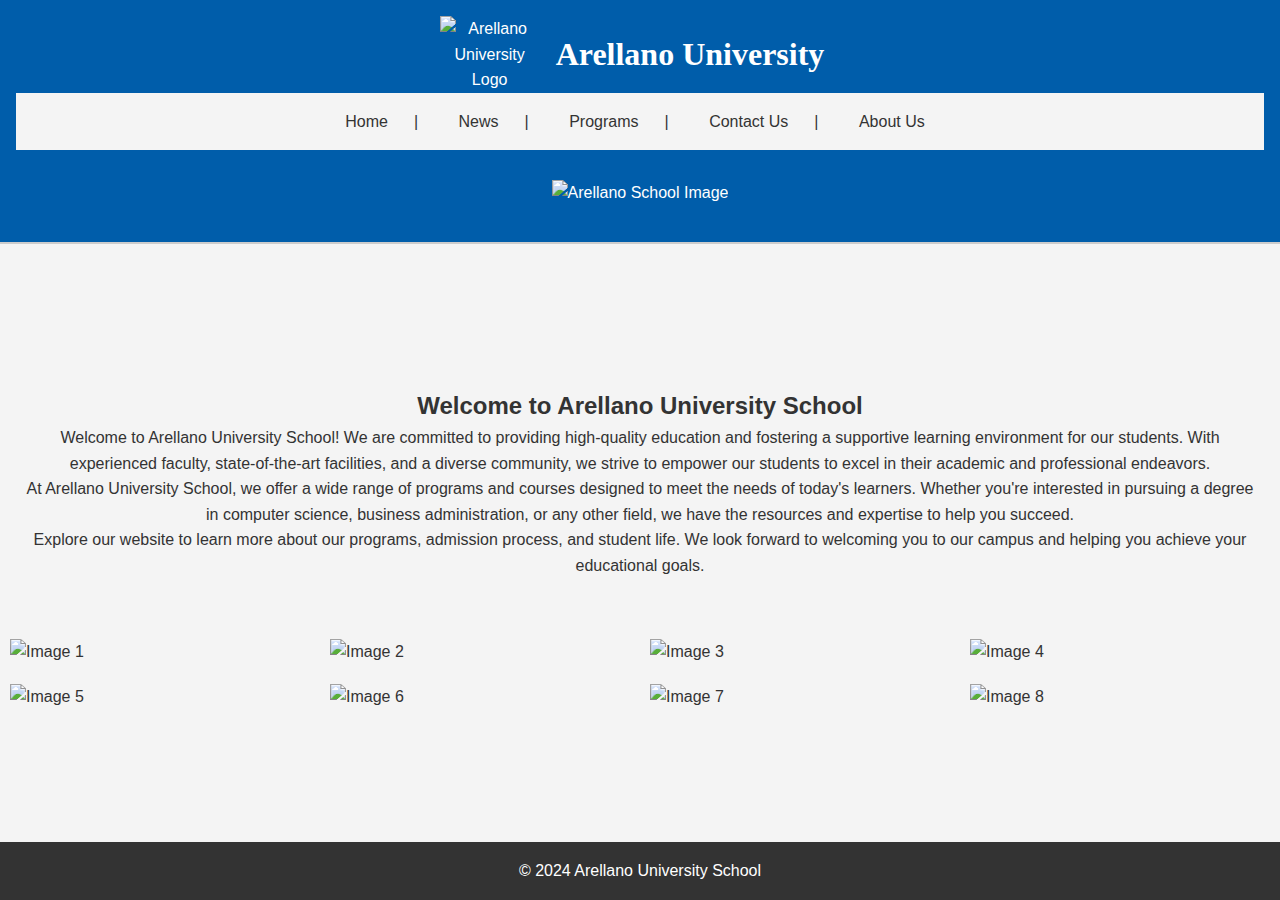
==== index.html @ 7dd811c3 "Update index.html" ====
<!DOCTYPE html>
<html lang="en">
<head>
    <meta charset="UTF-8">
    <meta name="viewport" content="width=device-width, initial-scale=1.0">
    <title>Arellano University Home Page</title>
    <link rel="stylesheet" href="Home Design.css"> <!-- Link to your CSS file -->
    <style>
        /* Add this CSS to ensure all images have the same size */
        .image-container {
            width: calc(25% - 20px); /* Adjust the width of each image container */
            margin: 10px;
        }

        .image-container img {
            width: 100%; /* Ensure the image takes up the entire width of its container */
            height: 100%; /* Ensure the image takes up the entire height of its container */
            object-fit: cover; /* Ensure the image covers the entire container without stretching */
        }

        /* Add animation for navigation links */
        nav ul li a {
            display: inline-block;
            color: #333;
            text-decoration: none;
            padding: 0.5rem 1rem;
            transition: color 0.3s ease; /* Add transition effect for color change */
        }

        nav ul li a:hover {
            color: #005daa; /* Change color on hover */
        }

        /* Animation for navigation link */
        nav ul li a {
            display: inline-block;
            color: #333; /* Change the text color of the navigation links */
            text-decoration: none;
            padding: 0.5rem 1rem;
            transition: color 0.3s ease; /* Add transition effect for color change */
        }

        nav ul li a:hover {
            color: #005daa; /* Change color on hover */
        }
    </style>
</head>
<body>
    <div class="wrapper">
        <header>
            <div class="header-inner">
                <div class="logo">
                    <img src="C:\Users\Guiller_Olario2024\Downloads\Arellano University_files\Arellano_University_New_Logo.png" alt="Arellano University Logo">
                </div>
                <div class="university-name">
                    <h1>Arellano University</h1>
                </div>
            </div>
            <nav>
                <ul>
                    <li><a href="file:///C:/Users/Guiller_Olario2024/OneDrive/Visual%20Studio%20Code/index.html">Home</a></li>
                    <li><a href="file:///C:/Users/Guiller_Olario2024/OneDrive/Visual%20Studio%20Code/News%20HTML.html">News</a></li>
                    <li><a href="file:///C:/Users/Guiller_Olario2024/OneDrive/Visual%20Studio%20Code/Program%20HTML.html">Programs</a></li>
                    <li><a href="file:///C:/Users/Guiller_Olario2024/OneDrive/Visual%20Studio%20Code/Contact%20us%20HTML.html">Contact Us</a></li>
                    <li><a href="file:///C:/Users/Guiller_Olario2024/OneDrive/Visual%20Studio%20Code/About%20us%20HTML.html">About Us</a></li>
                </ul>
            </nav>
            <div class="school-image">
                <img src="C:\Users\Guiller_Olario2024\Downloads\Arellano University Jose Abad St. Image.jpg" alt="Arellano School Image">
            </div>
        </header>
        <main>
            <div class="main-content">
                <div class="content-container">
                    <h2>Welcome to Arellano University School</h2>
                    <p>Welcome to Arellano University School! We are committed to providing high-quality education and fostering a supportive learning environment for our students. With experienced faculty, state-of-the-art facilities, and a diverse community, we strive to empower our students to excel in their academic and professional endeavors.</p>
                    <p>At Arellano University School, we offer a wide range of programs and courses designed to meet the needs of today's learners. Whether you're interested in pursuing a degree in computer science, business administration, or any other field, we have the resources and expertise to help you succeed.</p>
                    <p>Explore our website to learn more about our programs, admission process, and student life. We look forward to welcoming you to our campus and helping you achieve your educational goals.</p>
                </div>
            </div>
            <div class="image-grid"> 
                <div class="image-container">
                    <img src="https://www.panaynews.net/wp-content/uploads/2020/02/Arellano-University-Lady-Chiefs-1030x580.jpg" alt="Image 1">
                </div>
                <div class="image-container">
                    <img src="https://i.ytimg.com/vi/GEjh2h14aQo/maxresdefault_live.jpg" alt="Image 2">
                </div>
                <div class="image-container">
                    <img src="https://upload.wikimedia.org/wikipedia/commons/thumb/e/eb/Jose_Abad_Santos_Campus%2C_Arellano_University_in_Pasay19.jpg/400px-Jose_Abad_Santos_Campus%2C_Arellano_University_in_Pasay19.jpg" alt="Image 3">
                </div>
                <div class="image-container">
                    <img src="https://2.bp.blogspot.com/-De8IpN0fcZo/XIe8QJij4gI/AAAAAAAAMFM/eM7BX8snQ1wS-7LJyfFkcedRj0oORXBUACLcBGAs/s1600/IMG20190219113017.jpg" alt="Image 4">
                </div>

                <!-- New set of images -->
                <div class="image-container">
                    <img src="https://mcgonzaga.files.wordpress.com/2013/07/lb-au-nu.jpg" alt="Image 5">
                </div>
                <div class="image-container">
                    <img src="https://i.ytimg.com/vi/q8jA8HFfuw0/hqdefault.jpg" alt="Image 6">
                </div>
                <div class="image-container">
                    <img src="https://sa.kapamilya.com/absnews/abscbnnews/media/2017/sports/02/14/021417_arel.jpg" alt="Image 7">
                </div>
                <div class="image-container">
                    <img src="https://victory.org.ph/wp-content/uploads/2017/11/IMG_6479.jpg" alt="Image 8">
                </div>
            </div>
        </main>
        <footer>
            <p>&copy; 2024 Arellano University School</p>
        </footer>
    </div>
</body>
</html>
---- Home Design.css ----
/* styles.css */

/* Reset default margin and padding */
* {
    margin: 0;
    padding: 0;
    box-sizing: border-box;
}

body {
    font-family: Arial, sans-serif;
    line-height: 1.6;
    background-color: #f4f4f4;
    color: #333;
    margin: 0; /* Add to reset default margin */
}

.wrapper {
    min-height: 100vh; /* Ensure the wrapper takes up the full height of the viewport */
    display: flex;
    flex-direction: column; /* Stack the child elements vertically */
    justify-content: space-between; /* Vertically space the header and footer */
}

header {
    background-color: #005daa;
    color: #fff;
    text-align: center;
    padding: 1rem;
    border-bottom: 2px solid #ccc; /* Add a gray border line at the bottom of the header */
}

.header-inner {
    display: flex;
    justify-content: center; /* Center align horizontally */
    align-items: center;
}

.logo img {
    max-width: 100px; /* Adjust the maximum width as needed */
    height: auto;
}

.university-name {
    background-color: #005daa; /* Change the background color to blue */
    color: #fff; /* Change the text color to white */
    padding: 0.5rem 1rem; /* Add padding to improve readability */
    font-family: "Times New Roman", Times, serif; /* Specify Times New Roman font */
}

nav {
    background-color: #f4f4f4; /* Change the background color of the navigation bar */
    color: #333; /* Change the text color of the navigation links */
    text-align: center;
    padding: 0.5rem;
}

nav ul {
    list-style-type: none;
    padding: 0;
}

nav ul li {
    display: inline;
    margin-right: 10px; /* Add some space between the navigation links */
}

nav ul li:not(:last-child)::after {
    content: "|"; /* Add the vertical bar between navigation links */
    margin: 0 10px; /* Add spacing around the vertical bar */
    color: #333; /* Color of the vertical bar */
}

nav ul li a {
    display: inline-block;
    color: #333; /* Change the text color of the navigation links */
    text-decoration: none;
    padding: 0.5rem 1rem;
    transition: background-color 0.3s ease;
}

nav ul li a:hover {
    background-color: #ddd; /* Change the background color of the navigation links on hover */
}

.main {
    flex: 1; /* Make the main content take up remaining space */
    text-align: center; /* Center-align the content */
    padding: 2rem;
}

footer {
    background-color: #333;
    color: #fff;
    text-align: center;
    padding: 1rem;
}

.school-image {
    background-image: url('https://edugistportal.com/wp-content/uploads/2022/12/Arellano-University.png'); /* Replace 'your-background-image.jpg' with the path to your background image */
    background-size: cover;
    background-repeat: no-repeat;
    background-position: center;
    text-align: center; /* Center-align the image */
    margin-top: 10px; /* Adjust the top margin as needed */
    padding: 20px; /* Add padding to the image container */
}

.school-image img {
    max-width: 100%; /* Ensure the image doesn't exceed its container width */
    max-height: 300px; /* Set a maximum height for the image */
    height: auto; /* Maintain aspect ratio */
}

.image-grid {
    display: flex;
    flex-wrap: wrap;
    justify-content: center;
    margin-top: 30px; /* Adjust the top margin as needed */
}

.image-container {
    width: calc(25% - 20px); /* Adjust the width of each image container */
    margin: 10px;
}

.image-container img {
    max-width: 100%;
    height: auto;
    display: block;
}

.main-content {
    display: flex;
    justify-content: center;
    align-items: center;
    height: 100%;
}

.content-container {
    text-align: center;
    padding: 20px;
}
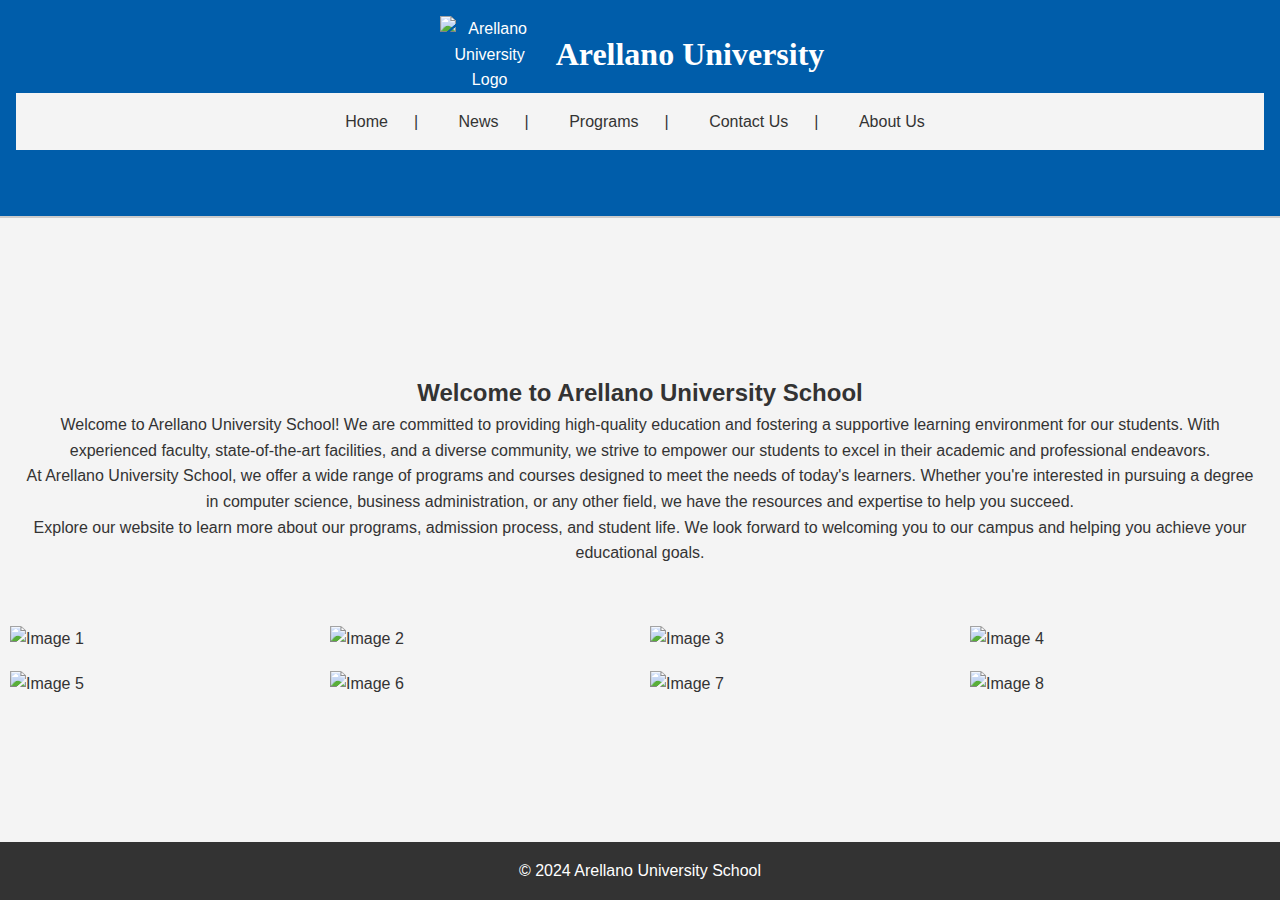
==== commit da3eb172: "Update index.html" ====
--- a/index.html
+++ b/index.html
@@ -50,7 +50,7 @@
         <header>
             <div class="header-inner">
                 <div class="logo">
-                    <img src="C:\Users\Guiller_Olario2024\Downloads\Arellano University_files\Arellano_University_New_Logo.png" alt="Arellano University Logo">
+                    <img src="https://topservelms.com/gradschool/pluginfile.php/1/core_admin/logocompact/300x300/1610207848/au-logo-smaller.png" alt="Arellano University Logo">
                 </div>
                 <div class="university-name">
                     <h1>Arellano University</h1>
@@ -66,7 +66,7 @@
                 </ul>
             </nav>
             <div class="school-image">
-                <img src="C:\Users\Guiller_Olario2024\Downloads\Arellano University Jose Abad St. Image.jpg" alt="Arellano School Image">
+                
             </div>
         </header>
         <main>
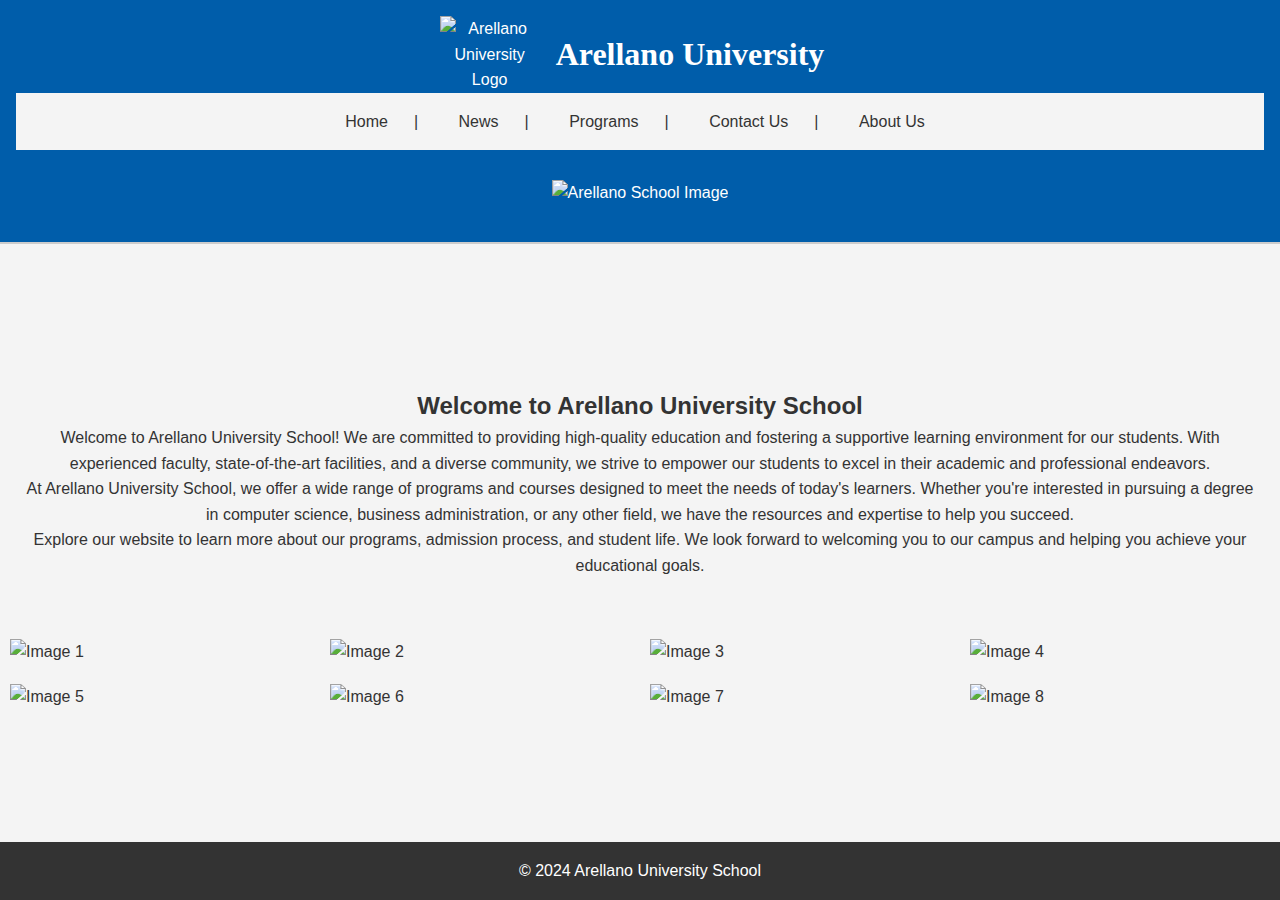
==== commit 474ee791: "Update index.html" ====
--- a/index.html
+++ b/index.html
@@ -66,6 +66,7 @@
                 </ul>
             </nav>
             <div class="school-image">
+                <img src="http://www.finduniversity.ph/_resources/business/15607/arellano-university-in-pasay-478.jpg" alt="Arellano School Image">
                 
             </div>
         </header>
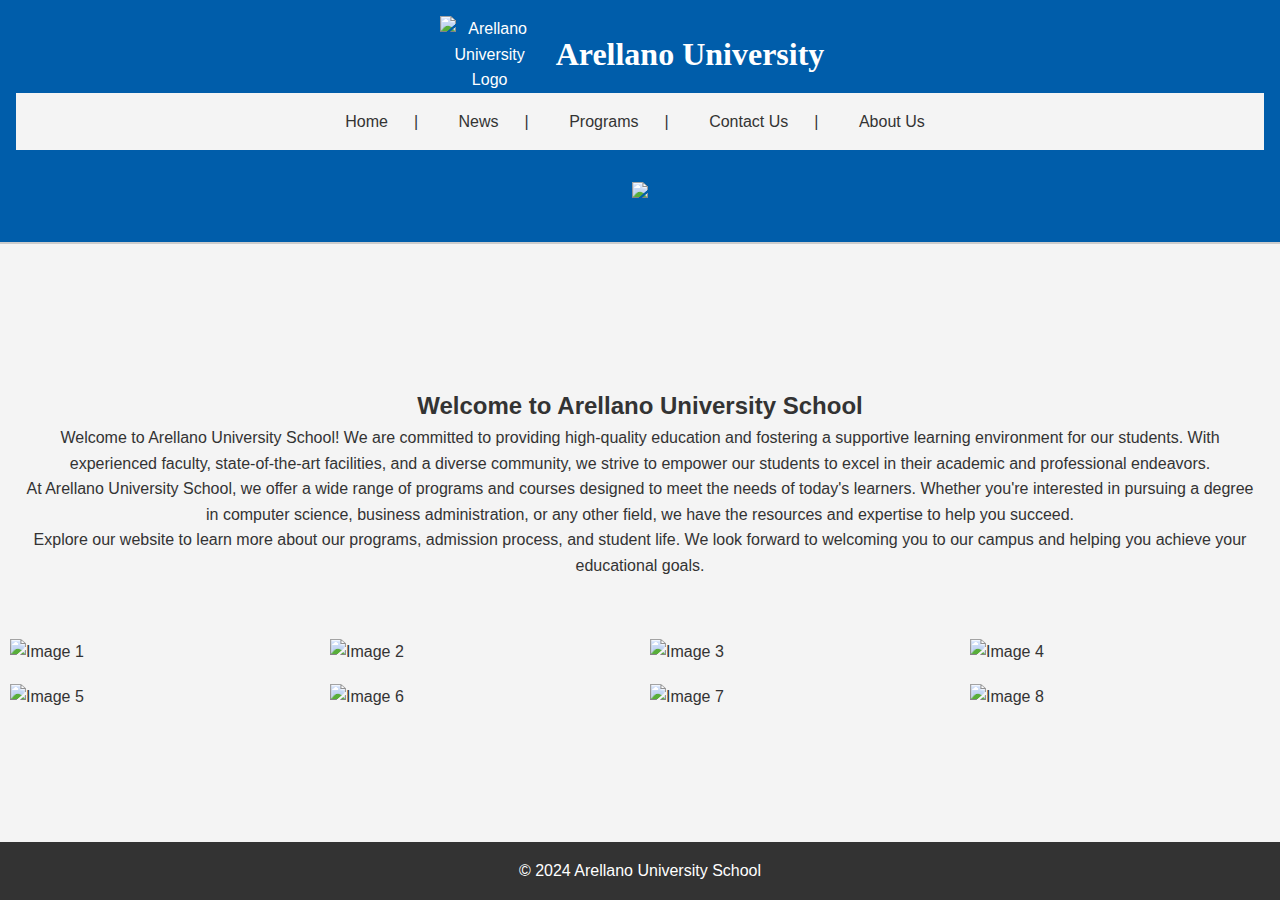
==== commit de9756b2: "Update index.html" ====
--- a/index.html
+++ b/index.html
@@ -66,7 +66,7 @@
                 </ul>
             </nav>
             <div class="school-image">
-                <img src="http://www.finduniversity.ph/_resources/business/15607/arellano-university-in-pasay-478.jpg" alt="Arellano School Image">
+                <img src="https://lmsvu.com/wp-content/uploads/2022/08/arellano-lms.png">
                 
             </div>
         </header>
